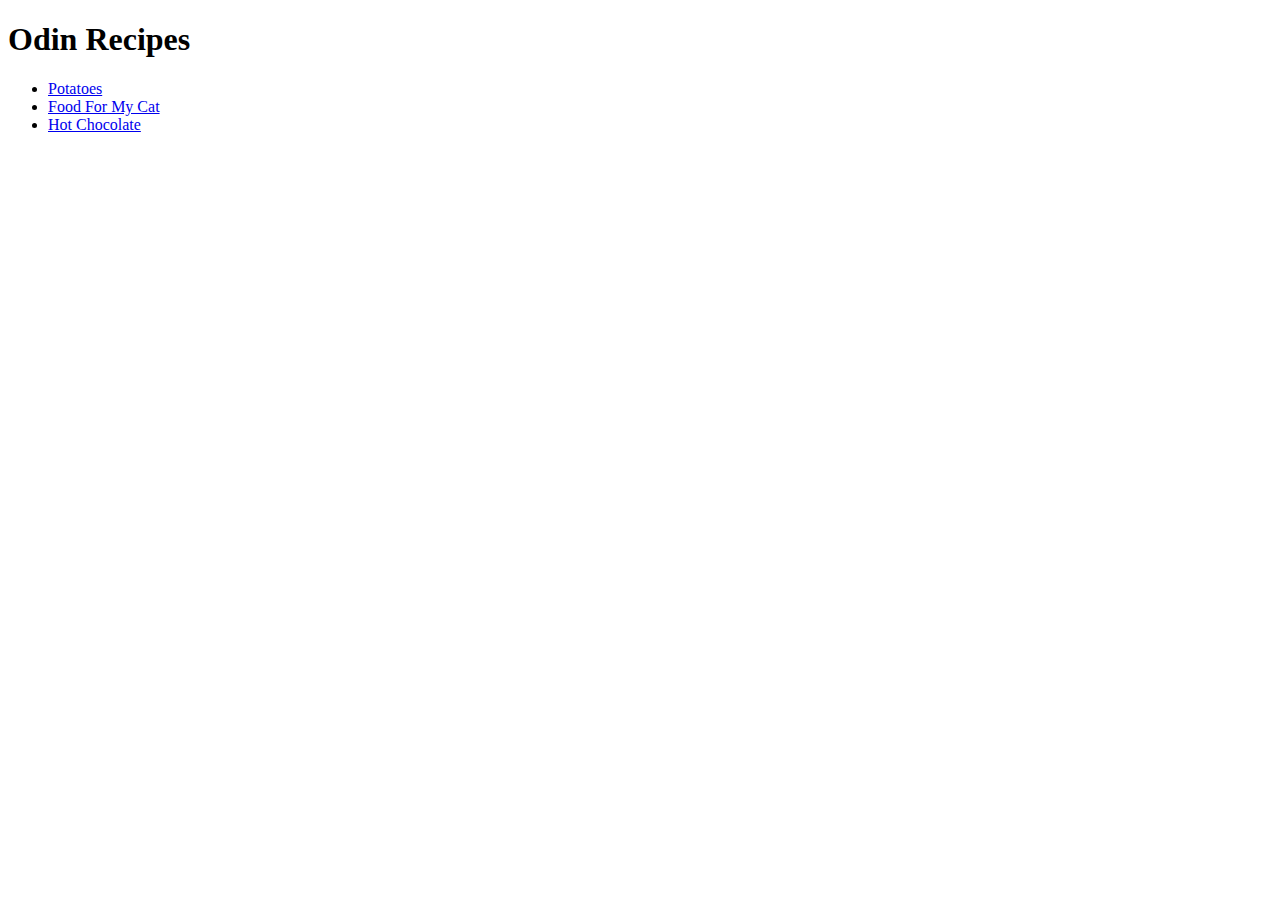
==== index.html @ c8d69303 "Add initial html files and jpgs for site pages" ====
<!DOCTYPE html>
<html lang="en">
    <head>
        <meta charset="UTF-8">
        <title>Odin Recipes</title>
    </head>

    <body>
        <h1>Odin Recipes</h1>
        <ul>
            <li><a href="recipes/potatoes.html">Potatoes</a></li>
            <li><a href="recipes/catfood.html">Food For My Cat</a></li>
            <li><a href="recipes/hotchocolate.html">Hot Chocolate</a></li>
        </ul>
    </body>
</html>
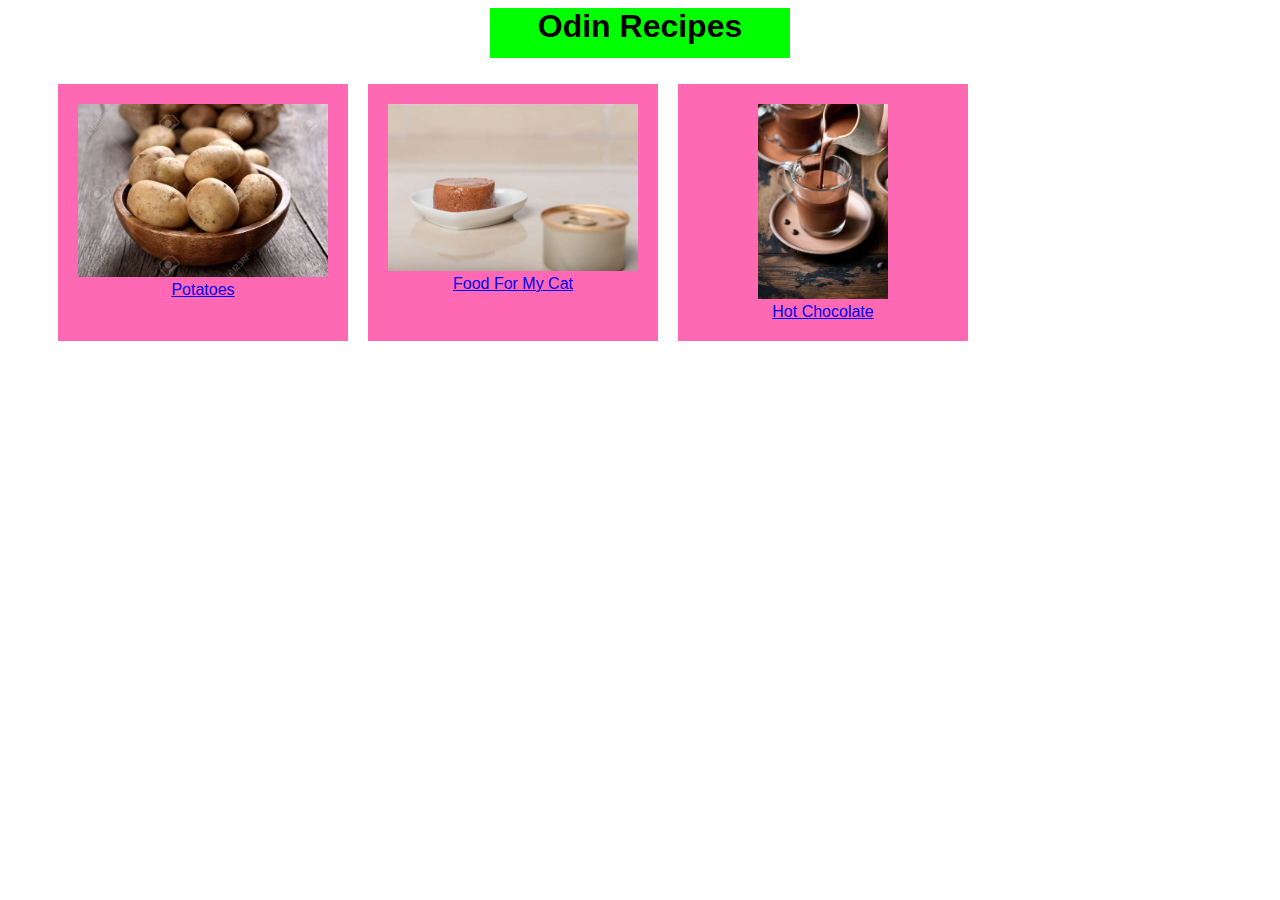
==== commit b4de800a: "Add even more eye-straining box-based graphics" ====
--- a/index.html
+++ b/index.html
@@ -3,14 +3,21 @@
     <head>
         <meta charset="UTF-8">
         <title>Odin Recipes</title>
+        <link rel="stylesheet" href="style.css">
     </head>
 
     <body>
         <h1>Odin Recipes</h1>
-        <ul>
-            <li><a href="recipes/potatoes.html">Potatoes</a></li>
-            <li><a href="recipes/catfood.html">Food For My Cat</a></li>
-            <li><a href="recipes/hotchocolate.html">Hot Chocolate</a></li>
+        <ul class="gridList">
+            <li class="mainLI"><img src="img/potatoes.jpg" 
+                alt = "a bowl of potatoes" height=auto width="250"> <br>
+                <a href="recipes/potatoes.html">Potatoes</a></li>
+            <li class="mainLI"><img src="img/catfood.jpg" 
+                alt = "a serving of wet cat food on a dish" height="auto" width="250"><br>
+                <a href="recipes/catfood.html">Food For My Cat</a></li>
+            <li class="mainLI"><img src="img/hotchocolate.jpg" 
+                alt = "a cup of hot Chocolate" height="195.266" width="auto"> <br>
+                <a href="recipes/hotchocolate.html">Hot Chocolate</a></li>
         </ul>
     </body>
 </html>--- a/style.css
+++ b/style.css
@@ -0,0 +1,25 @@
+*{font-family: "Arial", sans-serif;}
+
+/*remove bullet points from all uls*/
+ul{ list-style-type: none}
+
+/*page header*/
+h1{
+    margin: auto;
+    text-align: center;
+    width: 300px;
+    height: 50px;
+    background-color: lime;
+}
+
+/**/
+.gridList { display:flex;
+}
+
+.mainLI{ /*box-sizing: border-box;*/
+    width: 250px;
+    padding: 20px;
+    text-align: center;
+    background-color: hotpink;
+    margin: 10px;
+}